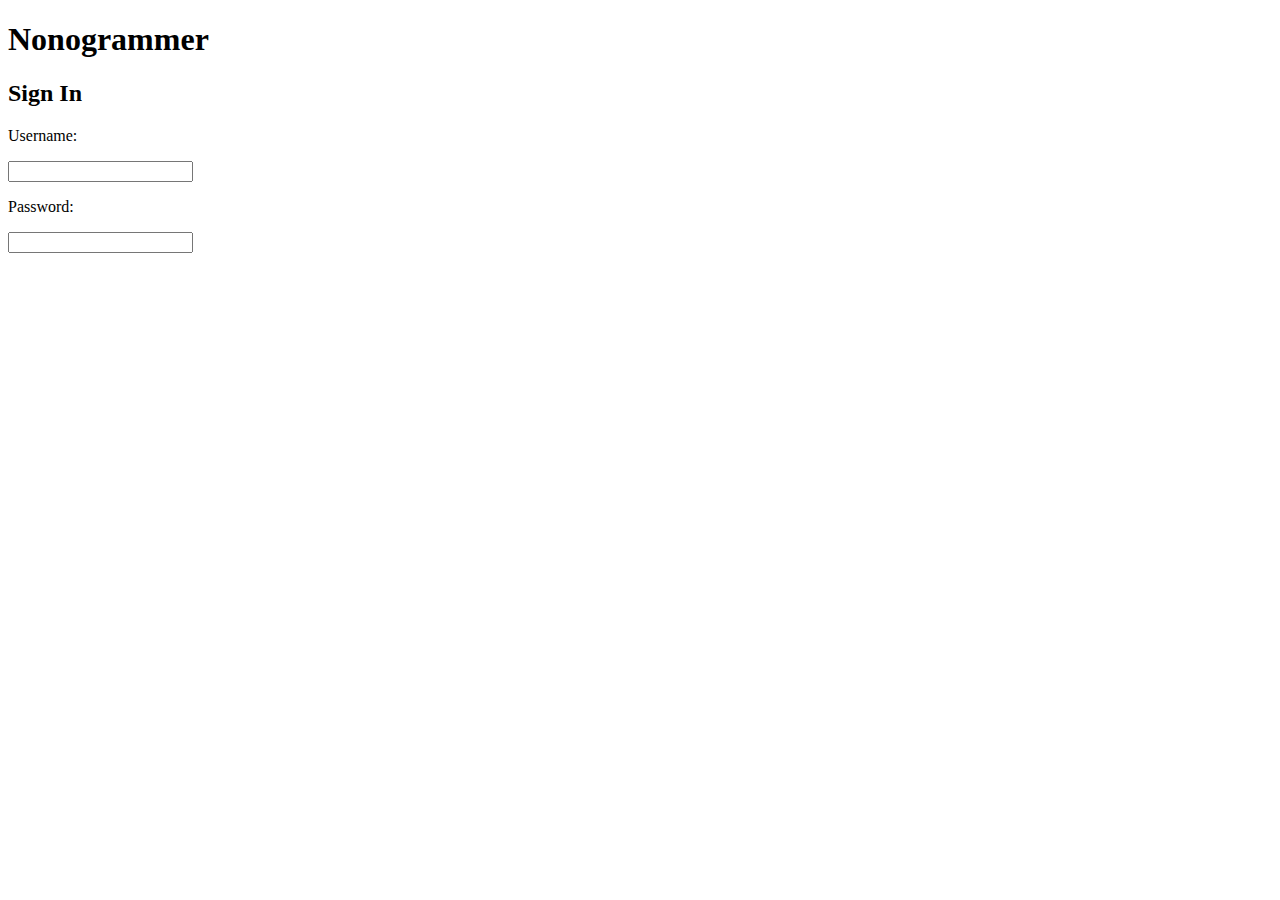
==== src/index.html @ 83a38447 "feat: add signin/signout/signup page front-end" ====
<!DOCTYPE html>
<html lang="en">
<head>
    <meta charset="UTF-8">
    <meta name="viewport" content="width=device-width, initial-scale=1.0">
    <title>Nonogrammer Main</title>
    <link rel="stylesheet" src="styles/main.css">
</head>
<body>
    <header>
        <h1>Nonogrammer</h1>
    </header>
    <div>
        <div id="login-container-">
            <h2>Sign In</h2>
            <form>
                <input type="hidden" name="action" value="signup">
                <p>Username:</p><input type="text" name="username">
                <p>Password:</p><input type="password" name="password">
            </form>
        </div>
    </div>
    <footer>

    </footer>
</body>
</html>
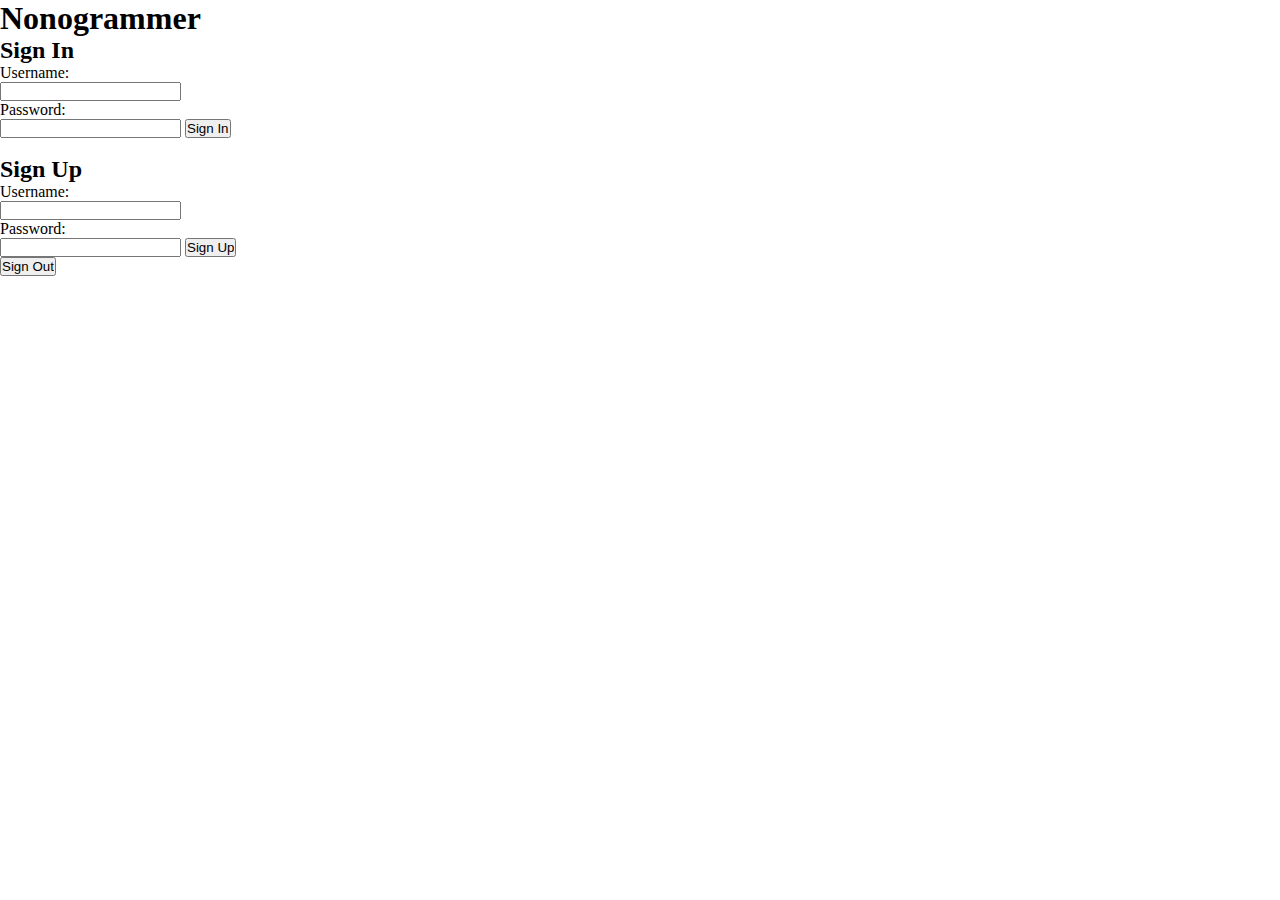
==== commit 7da037ac: "Successfully created Login/Logout logic, including SQLITE3, and proper AJAX UI Changes when doing so" ====
--- a/src/index.html
+++ b/src/index.html
@@ -4,22 +4,47 @@
     <meta charset="UTF-8">
     <meta name="viewport" content="width=device-width, initial-scale=1.0">
     <title>Nonogrammer Main</title>
-    <link rel="stylesheet" src="styles/main.css">
+    <script src="https://ajax.googleapis.com/ajax/libs/jquery/3.6.0/jquery.min.js"></script>  <!--Adding JQuery-->
+    <link rel="stylesheet" href="styles/main.css">
+    <script src="js/login-logic.js"></script>
 </head>
 <body>
     <header>
         <h1>Nonogrammer</h1>
     </header>
+
+    <div id="welcome-container">
+    </div>
+
     <div>
-        <div id="login-container-">
+        <div id="signin-container">
             <h2>Sign In</h2>
-            <form>
+            <form method="get">
+                <input type="hidden" name="action" value="signin">
+                <p>Username:</p><input type="text" name="username">
+                <p>Password:</p><input type="password" name="password">
+                <input type="submit" value="Sign In">
+            </form>
+        </div>
+        <br>
+        <div id="signup-container">
+            <h2>Sign Up</h2>
+            <form method="post">
                 <input type="hidden" name="action" value="signup">
                 <p>Username:</p><input type="text" name="username">
                 <p>Password:</p><input type="password" name="password">
+                <input type="submit" value="Sign Up">
             </form>
         </div>
+        <div id="signout-container" class="hidden">
+            <form method="post">
+                <input type="hidden" name="action" value="signout"> 
+                <input type="submit" value="Sign Out">
+            </form>
+        </div>
+
     </div>
+
     <footer>
 
     </footer>
--- a/src/styles/main.css
+++ b/src/styles/main.css
@@ -0,0 +1,8 @@
+* {
+    margin: 0;
+    padding: 0;
+}
+
+.hidden {
+    display: none;
+}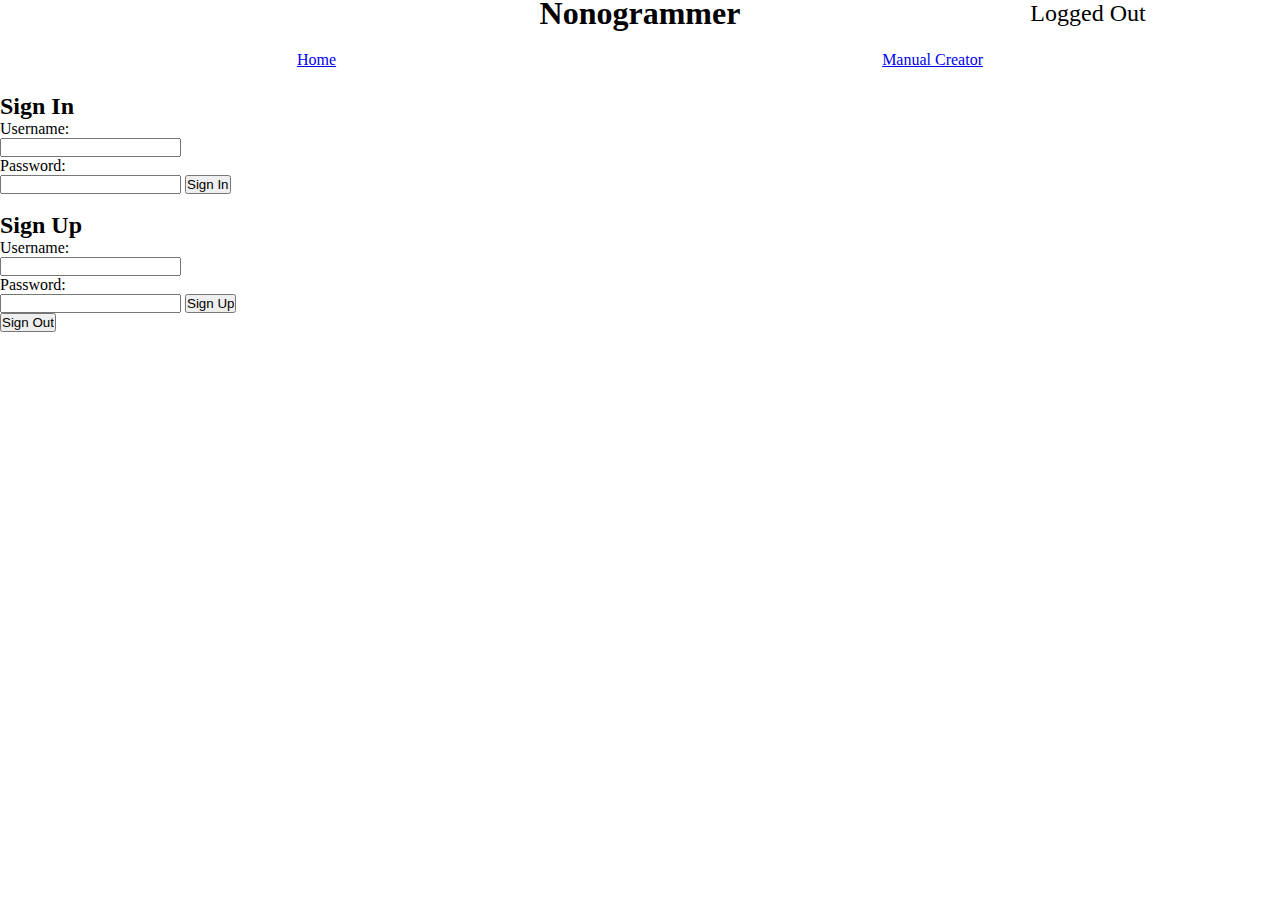
==== commit 76bcfbb7: "feat: logged in user displays on all pages" ====
--- a/src/index.html
+++ b/src/index.html
@@ -6,13 +6,22 @@
     <title>Nonogrammer Main</title>
     <script src="https://ajax.googleapis.com/ajax/libs/jquery/3.6.0/jquery.min.js"></script>  <!--Adding JQuery-->
     <link rel="stylesheet" href="styles/main.css">
+    <script src="js/account-tools.js"></script>
     <script src="js/login-logic.js"></script>
+    <script src="js/universal-signedin-checker.js"></script>
 </head>
 <body>
-    <header>
+    <header id="universal-header">
         <h1>Nonogrammer</h1>
+        <p id="profile-menu"></p>
     </header>
 
+    <nav id="universal-nav-bar">
+        <ul>
+            <li><a href="index.html">Home</a></li>
+            <li><a href="pages/manual-creator.html">Manual Creator</a></li>
+        </ul>
+    </nav>
     <div id="welcome-container">
     </div>
 
--- a/src/styles/main.css
+++ b/src/styles/main.css
@@ -3,6 +3,41 @@
     padding: 0;
 }
 
+
+#universal-header {
+    display: flex;
+    flex-direction: row;
+    justify-content: space-between;
+    align-items: center;
+}
+#universal-header h1 {
+    position: absolute;
+    left: 50%; /* Move the element -->RIGHT  50% of the screen */
+    transform: translateX(-50%); /* Move the element LEFT by HALF it's width */
+    margin: 0;
+
+}
+
+#universal-header #profile-menu {
+    position: relative;
+    margin-left: auto; /* Move menu to right side by adding some left margin */
+    right: 15%;
+    transform: translateX(50%);
+    font-size: x-large;
+}
+
+
+
+#universal-nav-bar {
+    margin: 1.5em;
+}
+
+#universal-nav-bar ul {
+    display: flex;
+    justify-content: space-around;
+    list-style-type: none;
+}
+
 .hidden {
     display: none;
 }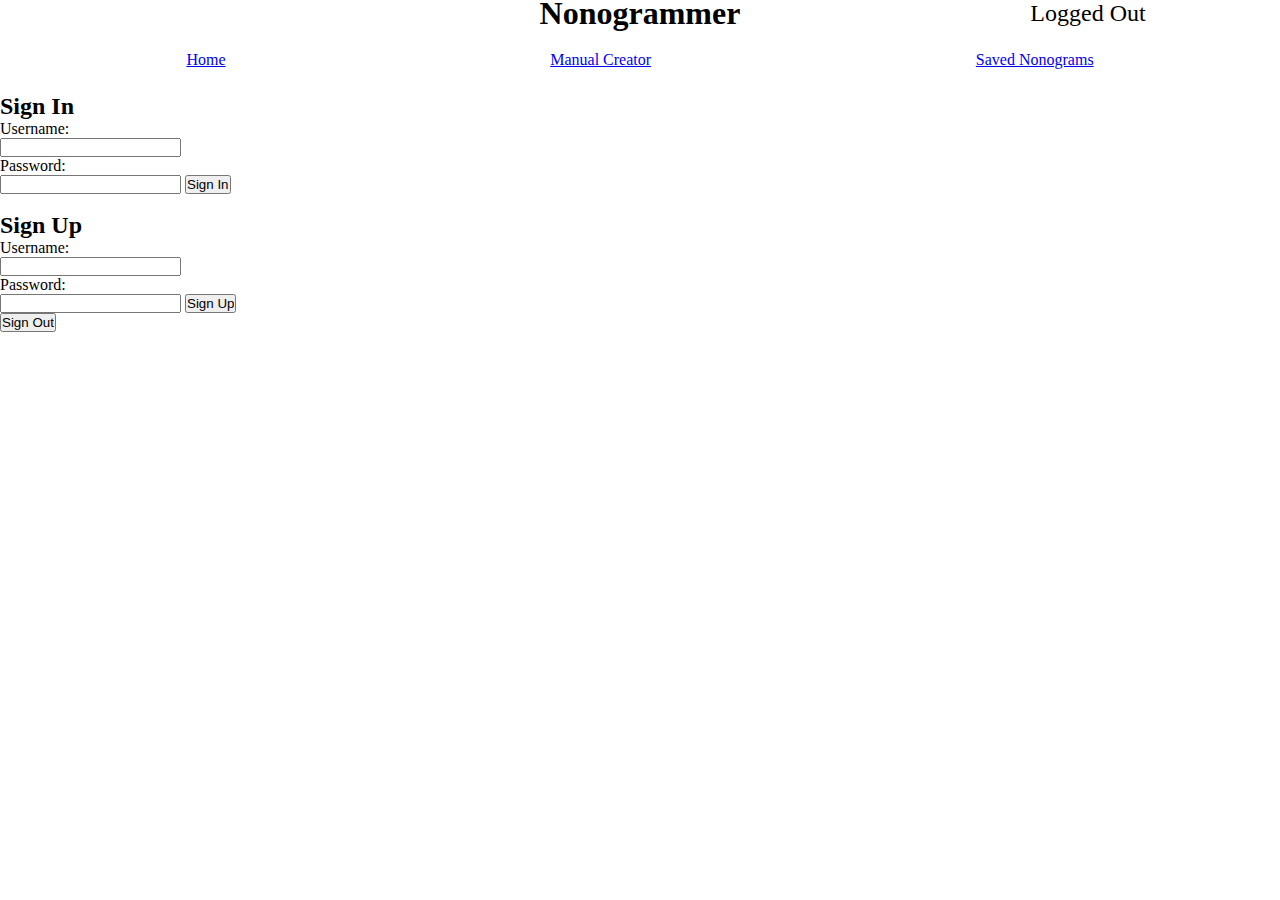
==== commit 5448dbe4: "feat: add page for listing user's saved NGs, can also load NGs into the creator. back-end will verif" ====
--- a/src/index.html
+++ b/src/index.html
@@ -20,6 +20,7 @@
         <ul>
             <li><a href="index.html">Home</a></li>
             <li><a href="pages/manual-creator.html">Manual Creator</a></li>
+            <li><a href="pages/saved-nonograms.html">Saved Nonograms</a></li>
         </ul>
     </nav>
     <div id="welcome-container">
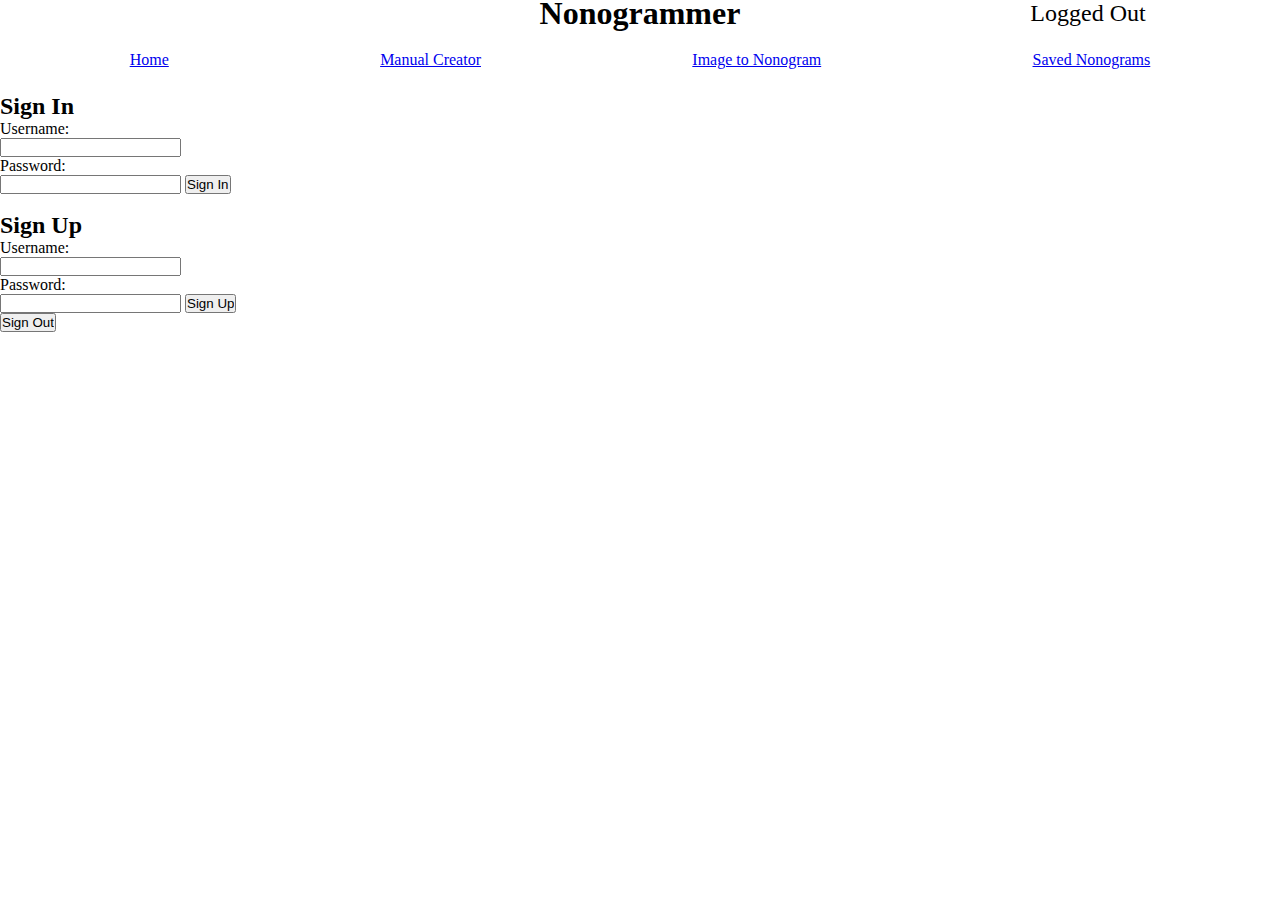
==== commit c06b9fcb: "feat: add new nav bar element for img-to-nonogram page" ====
--- a/src/index.html
+++ b/src/index.html
@@ -20,6 +20,7 @@
         <ul>
             <li><a href="index.html">Home</a></li>
             <li><a href="pages/manual-creator.html">Manual Creator</a></li>
+            <li><a href="pages/img-to-nonogram.html">Image to Nonogram</a></li>
             <li><a href="pages/saved-nonograms.html">Saved Nonograms</a></li>
         </ul>
     </nav>
--- a/src/styles/main.css
+++ b/src/styles/main.css
@@ -40,4 +40,10 @@
 
 .hidden {
     display: none;
+}
+
+.center {
+    max-width: fit-content;
+    margin-left: auto;
+    margin-right: auto;
 }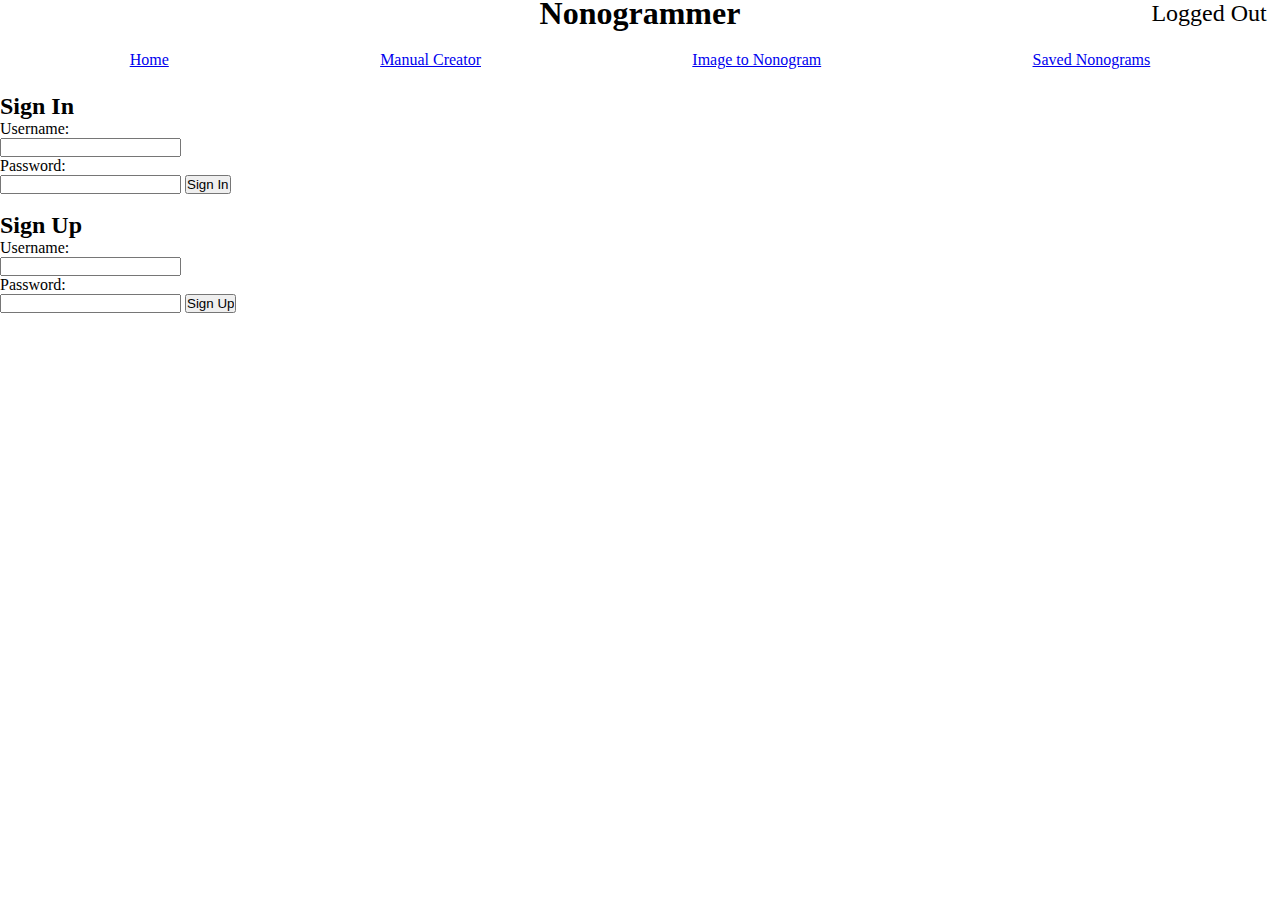
==== commit 33b56eab: "feat: move signout button to top right of all pages" ====
--- a/src/index.html
+++ b/src/index.html
@@ -13,7 +13,10 @@
 <body>
     <header id="universal-header">
         <h1>Nonogrammer</h1>
-        <p id="profile-menu"></p>
+        <div id="user-info">
+            <p id="profile-menu"></p>
+            <input type="submit" id="btn-signout" value="Sign Out" class="hidden">
+        </div>
     </header>
 
     <nav id="universal-nav-bar">
@@ -47,13 +50,6 @@
                 <input type="submit" value="Sign Up">
             </form>
         </div>
-        <div id="signout-container" class="hidden">
-            <form method="post">
-                <input type="hidden" name="action" value="signout"> 
-                <input type="submit" value="Sign Out">
-            </form>
-        </div>
-
     </div>
 
     <footer>
--- a/src/styles/main.css
+++ b/src/styles/main.css
@@ -21,12 +21,20 @@
 #universal-header #profile-menu {
     position: relative;
     margin-left: auto; /* Move menu to right side by adding some left margin */
-    right: 15%;
+    right: 6%;
     transform: translateX(50%);
     font-size: x-large;
 }
 
+#user-info {
+    margin-left: auto;
+    margin-right: 5%;
+    display: flex;
+    gap: 5em;
+}
 
+#btn-signout {
+}
 
 #universal-nav-bar {
     margin: 1.5em;
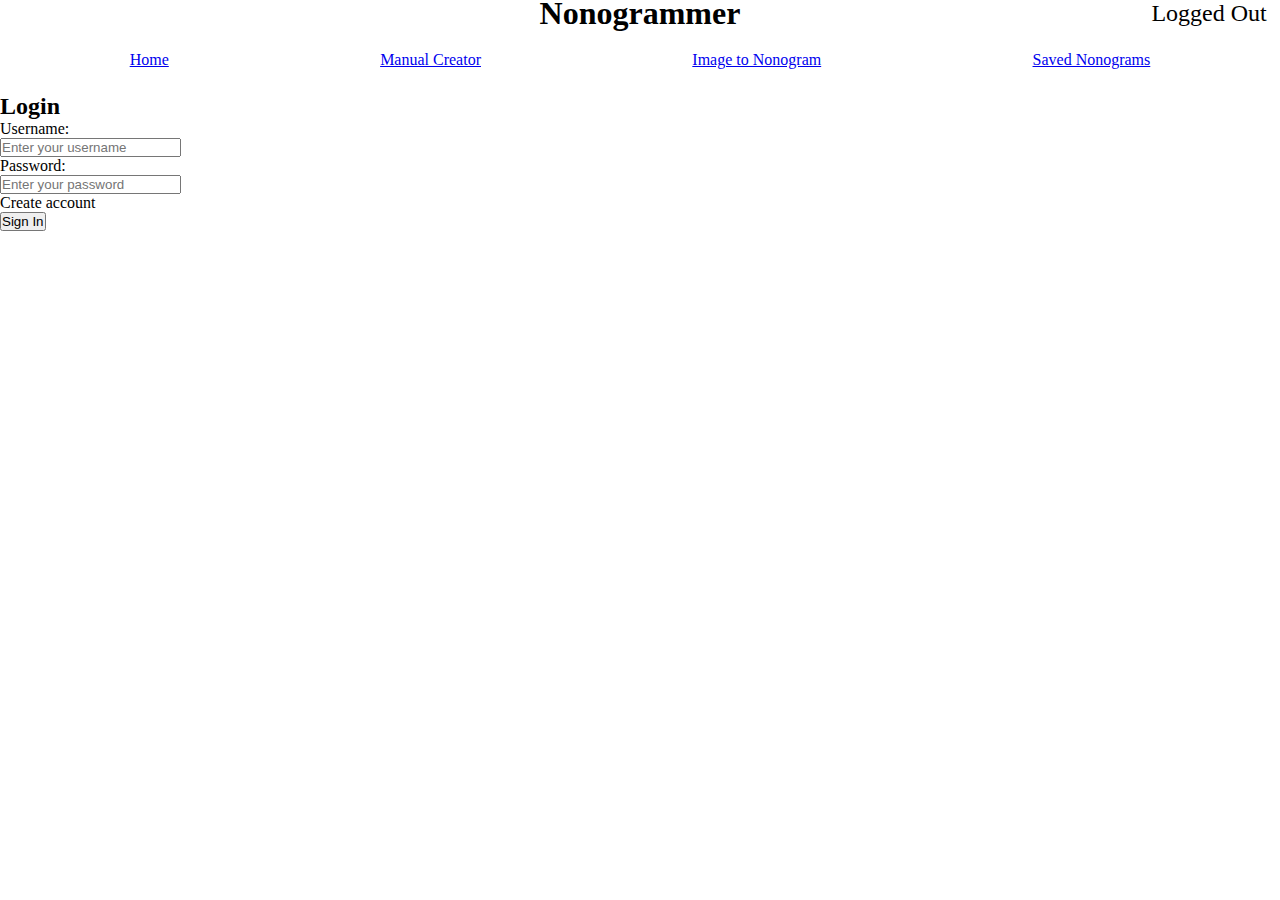
==== commit 14ca2796: "chore: reorganize file structure to access js,php,styles more universally" ====
--- a/src/index.html
+++ b/src/index.html
@@ -22,32 +22,39 @@
     <nav id="universal-nav-bar">
         <ul>
             <li><a href="index.html">Home</a></li>
-            <li><a href="pages/manual-creator.html">Manual Creator</a></li>
-            <li><a href="pages/img-to-nonogram.html">Image to Nonogram</a></li>
-            <li><a href="pages/saved-nonograms.html">Saved Nonograms</a></li>
+            <li><a href="manual-creator.html">Manual Creator</a></li>
+            <li><a href="img-to-nonogram.html">Image to Nonogram</a></li>
+            <li><a href="saved-nonograms.html">Saved Nonograms</a></li>
         </ul>
     </nav>
     <div id="welcome-container">
     </div>
 
-    <div>
-        <div id="signin-container">
-            <h2>Sign In</h2>
+    <div id="account-actions-container">
+        <div id="signin-container" class="account-action-section">
             <form method="get">
+                <h2>Login</h2>
                 <input type="hidden" name="action" value="signin">
-                <p>Username:</p><input type="text" name="username">
-                <p>Password:</p><input type="password" name="password">
-                <input type="submit" value="Sign In">
+                <p class="text-account-action">Username:</p><input type="text" name="username" placeholder="Enter your username" class="input-account-action">
+                <p class="text-account-action">Password:</p><input type="password" name="password" placeholder="Enter your password" class="input-account-action">
+                <div class="btns-account-actions">
+                    <p class="link-create-account">Create account</p>
+                    <input type="submit" value="Sign In" class="btn-account-action">
+                </div>
             </form>
         </div>
         <br>
-        <div id="signup-container">
-            <h2>Sign Up</h2>
+        <div id="signup-container" class="account-action-section hidden">
             <form method="post">
+                <h2>Sign Up</h2>
                 <input type="hidden" name="action" value="signup">
-                <p>Username:</p><input type="text" name="username">
-                <p>Password:</p><input type="password" name="password">
-                <input type="submit" value="Sign Up">
+                <p class="text-account-action">Username:</p><input type="text" name="username" placeholder="Create your username" class="input-account-action">
+                <p class="text-account-action">Password:</p><input type="password" name="password" placeholder="Create your password" class="input-account-action">
+                <p class="text-account-action">Email</p><input type="text" name="email" placeholder="Enter your email" class="input-account-action">
+                <div class="btns-account-actions">
+                    <p class="link-create-account">Login account</p>
+                    <input type="submit" value="Sign Up" class="btn-account-action">
+                </div>
             </form>
         </div>
     </div>
